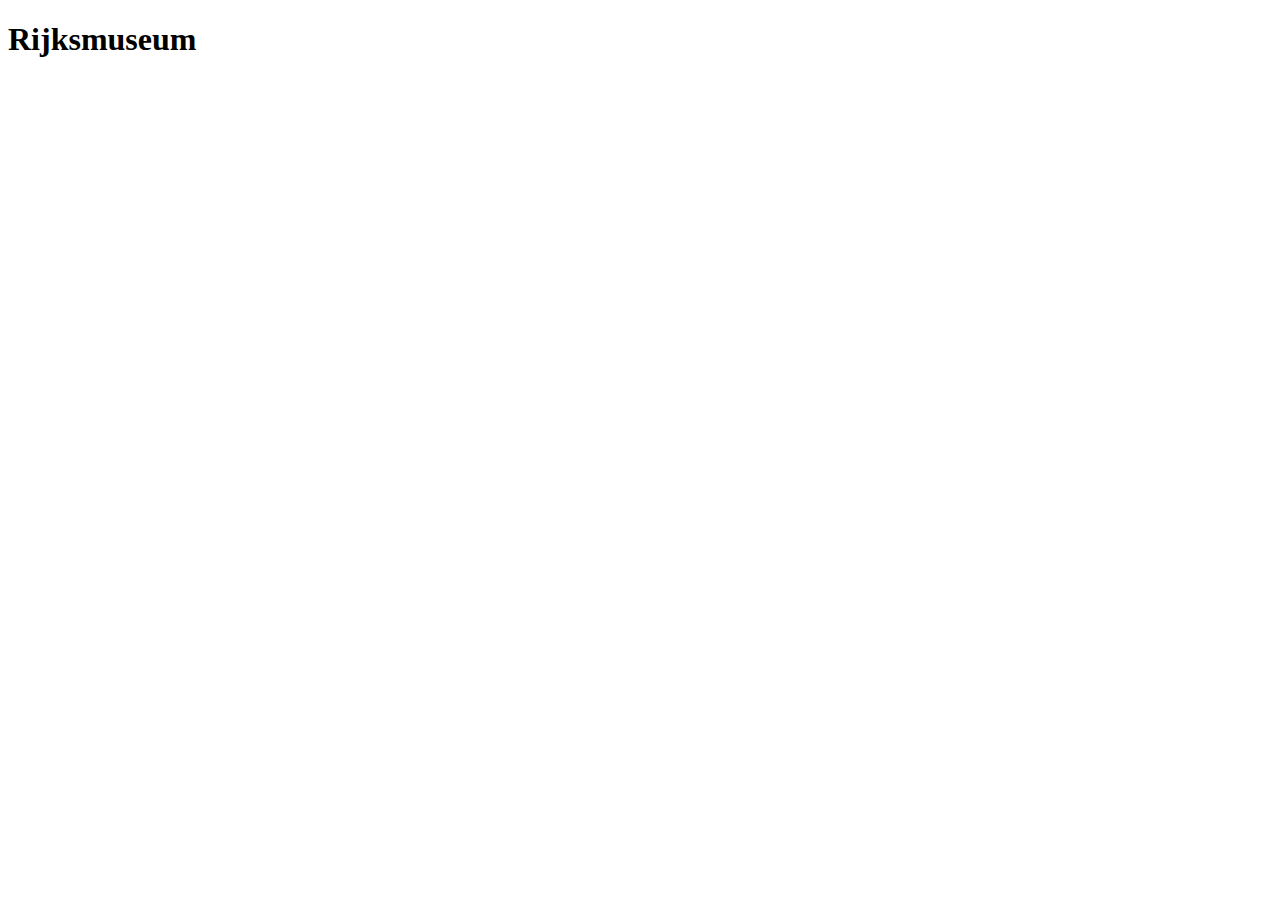
==== website/index.html @ d364fdd5 "eerste commit" ====
<!DOCTYPE html>
<html lang="en">
<head>
    <meta charset="UTF-8">
    <meta http-equiv="X-UA-Compatible" content="IE=edge">
    <meta name="viewport" content="width=device-width, initial-scale=1.0">
    <link rel="stylesheet" href="style.css">
    <title>Rijksmuseum</title>
</head>
<body>
    <h1>Rijksmuseum</h1>
</body>
</html>
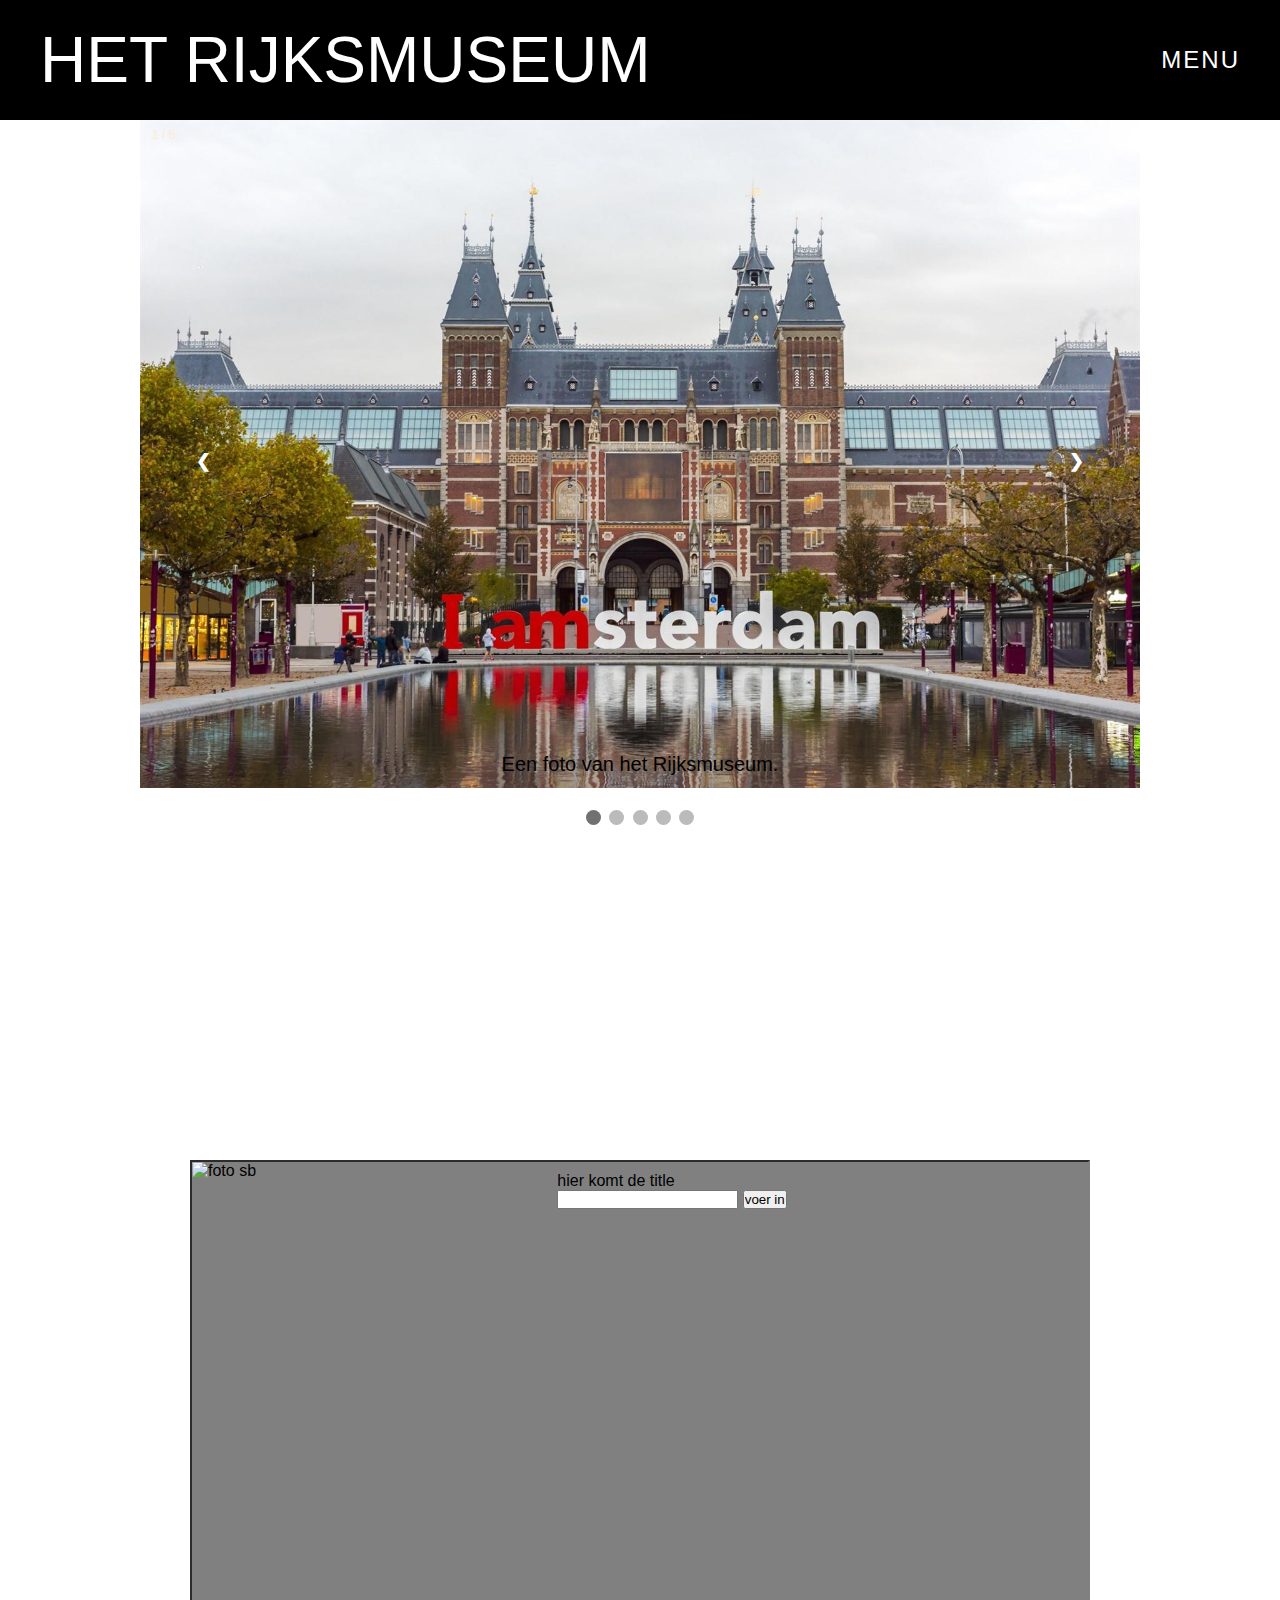
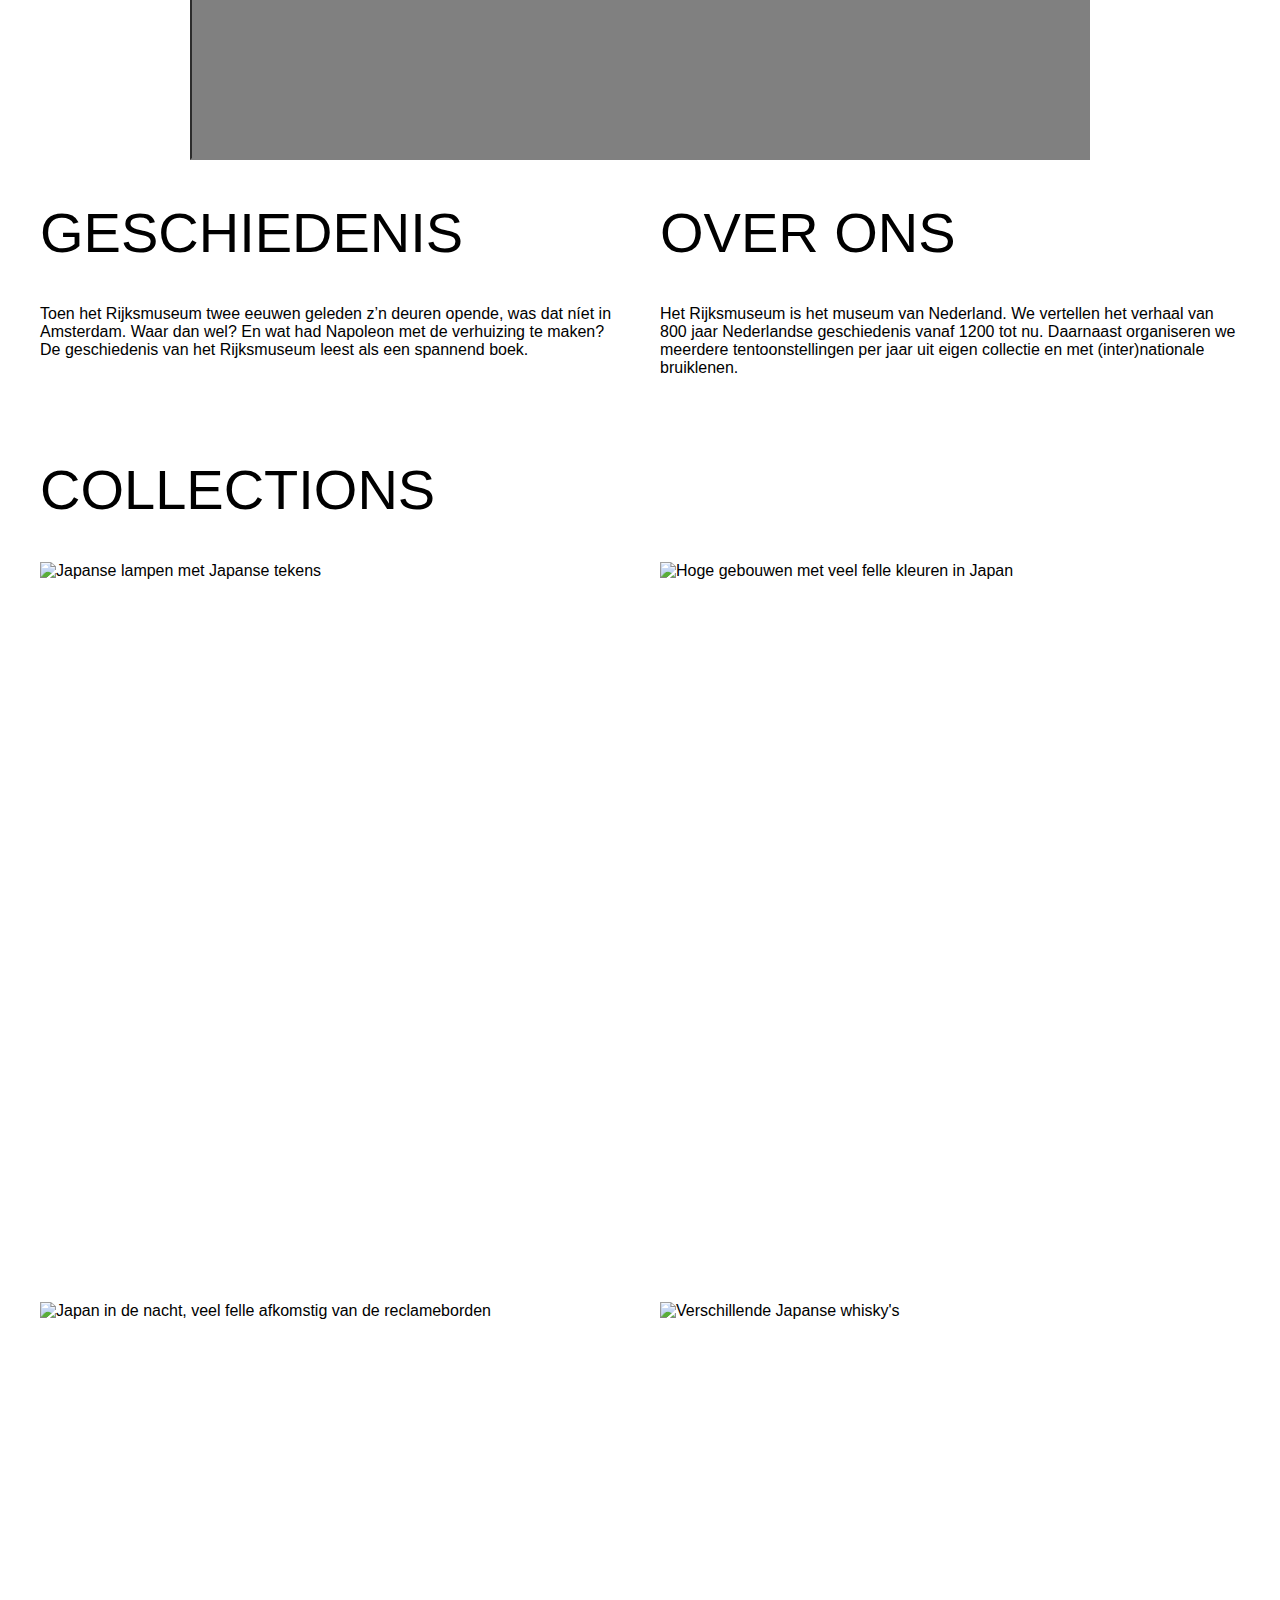
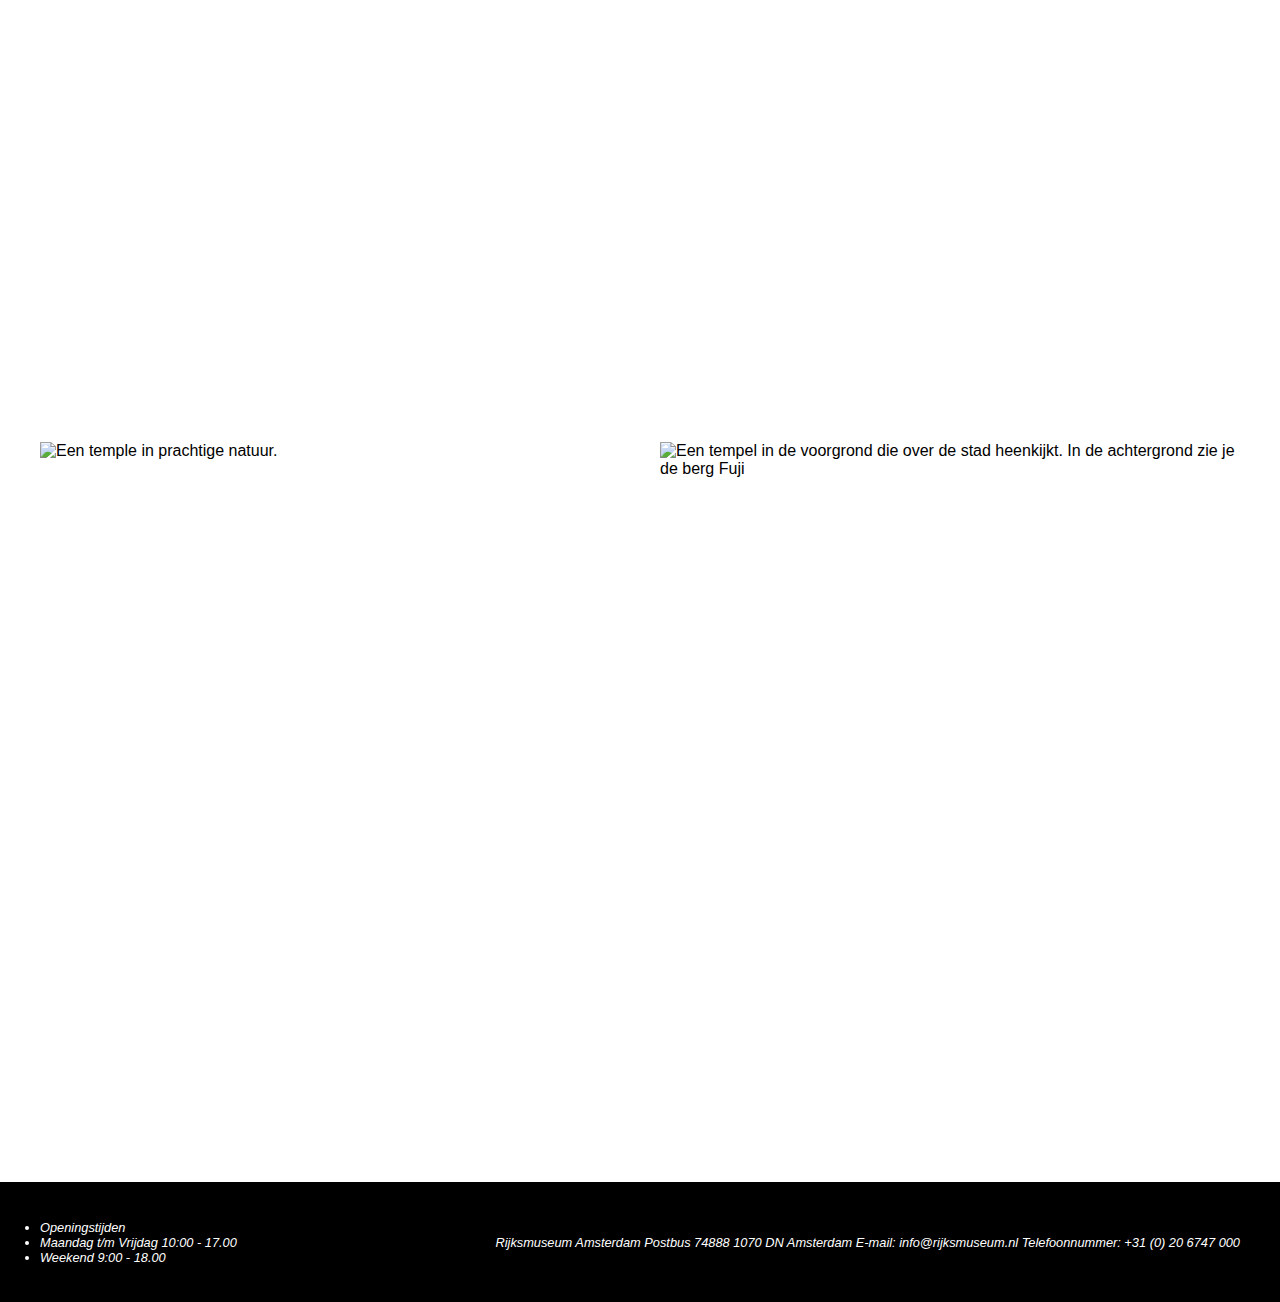
==== commit dba26741: "Merge pull request #1 from 10KJVN/main" ====
--- a/website/index.html
+++ b/website/index.html
@@ -1,13 +1,156 @@
 <!DOCTYPE html>
 <html lang="en">
+
 <head>
     <meta charset="UTF-8">
     <meta http-equiv="X-UA-Compatible" content="IE=edge">
     <meta name="viewport" content="width=device-width, initial-scale=1.0">
-    <link rel="stylesheet" href="style.css">
     <title>Rijksmuseum</title>
+    <link rel="stylesheet" href="css/style.css">
+    <script src="js/main.js" defer></script>
 </head>
-<body>
-    <h1>Rijksmuseum</h1>
+
+<body id="js--body">
+    <header class="header">
+        <h1 class="headerTitle">Het Rijksmuseum</h1>
+        <button id="js--menu" class="headerButton">menu</button>
+    </header>
+    <nav id="js--nav" class="mainNavigation">
+        <ul class="mainNavigationList">
+            <li class="mainNavigationListItem">
+                <a href="">Home</a>    
+            </li>
+            <li class="mainNavigationListItem">
+                <a href="https://www.rijksmuseum.nl/nl/tickets/artikelen">Tickets</a>    
+            </li>
+            <li class="mainNavigationListItem">
+                <a href="https://www.rijksmuseumshop.nl/nl?utm_source=rijksmuseum.nl&utm_medium=referral&utm_campaign=webshop&utm_content=uitklapmenu_nl">Giftshop</a>    
+            </li>
+            <li class="mainNavigationListItem">
+                <a href="https://www.rijksmuseum.nl/nl/zien-en-doen/tentoonstellingen/revolusi">Huidige Tentoonstelling</a>    
+            </li>
+        </ul>
+    </nav>
+    <main>
+        <figure class="bigFigure">
+            <div class="slideshow-container">
+
+                <div class="mySlides fade">
+                <div class="numbertext">1 / 5</div>
+                <img src="img/fotoslider1.jpeg" style="width:100%">
+                <div class="text">Een foto van het Rijksmuseum.</div>
+                </div>
+            
+                <div class="mySlides fade">
+                <div class="numbertext">2 / 5</div>
+                <img src="img/fotoslider2.jpeg" style="width:100%">
+                <div class="text">Een hal in het Rijksmuseum.</div>
+                </div>
+            
+                <div class="mySlides fade">
+                <div class="numbertext">3 / 5</div>
+                <img src="img/fotoslider3.jpg" style="width:100%">
+                <div class="text">De bibliotheek in het Rijksmuseum.</div>
+                </div>
+            
+                <div class="mySlides fade">
+                    <div class="numbertext">4 / 5</div>
+                    <img src="img/fotoslider4.jpeg" style="width:100%">
+                    <div class="text">Bezoekers bij de uitgang van de Rembrandt collectie.</div>
+                </div>
+            
+                <div class="mySlides fade">
+                    <div class="numbertext">5 / 5</div>
+                    <img src="img/fotoslider5.jpeg" style="width:100%">
+                    <div class="text">De Rijksmuseumtuinen.</div>
+                </div>
+            
+                <a class="prev" onclick="plusSlides(-1)">&#10094;</a>
+                <a class="next" onclick="plusSlides(1)">&#10095;</a>
+            </div>
+            <br>
+            
+            <div style="text-align:center">
+                <span class="dot" onclick="currentSlide(1)"></span>
+                <span class="dot" onclick="currentSlide(2)"></span>
+                <span class="dot" onclick="currentSlide(3)"></span>
+                <span class="dot" onclick="currentSlide(4)"></span>
+                <span class="dot" onclick="currentSlide(5)"></span>
+            </div>
+        </figure>
+
+        <div id="container">
+            <img id="myImage" src="img/interactieveroute0.jpeg" height="600px" alt="foto sb">
+            <div id="myInteraction">
+                <div id="myTitle">hier komt de title</div>
+                <input type="text" id="myInput" autocomplete="off">
+                <input type="button" value="voer in" onclick="getInput()">
+            </div>
+        </div>
+
+        <section class="info">
+            <div class="block">
+                <h2 class="infoTitle">Geschiedenis</h2>
+                <p>Toen het Rijksmuseum twee eeuwen geleden z’n deuren opende, 
+                was dat níet in Amsterdam.
+                 Waar dan wel?
+                  En wat had Napoleon met de verhuizing te maken?
+                   De geschiedenis van het Rijksmuseum leest als een spannend boek.</p>
+            
+            </div>
+            <div class="block">
+                <h2 class="infoTitle">Over ons</h2>
+                <p>Het Rijksmuseum is het museum van Nederland.
+                    We vertellen het verhaal van 800 jaar Nederlandse geschiedenis vanaf 1200 tot nu. 
+                    Daarnaast organiseren we meerdere tentoonstellingen per jaar uit eigen collectie en met (inter)nationale bruiklenen.</p>
+
+            </div>
+        </section>
+        <section class="collections">
+            <h2 class="collectionsTitle">Collections</h2>
+            <ul class="collectionsList">
+                <li class="collectionsListItem">
+                    <img src="img/pexels-aden-ardenrich-581299.jpg" alt="Japanse lampen met Japanse tekens">
+                </li>
+                <li class="collectionsListItem">
+                    <img src="img/pexels-alex-knight-2425251.jpg" alt="Hoge gebouwen met veel felle kleuren in Japan">
+                </li>
+                <li class="collectionsListItem">
+                    <img src="img/pexels-haugenzhays-zhang-1798631.jpg" alt="Japan in de nacht, veel felle afkomstig van de reclameborden">
+                </li>
+                <li class="collectionsListItem">
+                    <img src="img/pexels-pixabay-372959.jpg" alt="Verschillende Japanse whisky's">
+                </li>
+                <li class="collectionsListItem">
+                    <img src="img/pexels-sunil-poudel-2758567.jpg" alt="Een temple in prachtige natuur.">
+                </li>
+                <li class="collectionsListItem">
+                    <img src="img/pexels-tomáš-malík-3408353.jpg" alt="Een tempel in de voorgrond die over de stad heenkijkt. In de achtergrond zie je de berg Fuji">
+                </li>
+            </ul>
+        </section>
+    </main>
+    <footer class="footer">
+        <ul class="footerNavigation">
+            <li class="footerNavigationItem">
+                Openingstijden
+            </li>
+            <li class="footerNavigationItem">
+                Maandag t/m Vrijdag 10:00 - 17.00
+            </li>
+            <li class="footerNavigationItem">
+                Weekend 9:00 - 18.00
+            </li>
+        </ul>
+        <address>
+            Rijksmuseum Amsterdam
+            Postbus 74888
+            1070 DN Amsterdam
+            E-mail: info@rijksmuseum.nl
+            Telefoonnummer: +31 (0) 20 6747 000
+        </address>
+    </footer>
+
 </body>
+
 </html>--- a/website/css/style.css
+++ b/website/css/style.css
@@ -0,0 +1,261 @@
+*{
+    padding:0;
+    margin:0;
+    box-sizing: border-box;
+}
+
+body{
+    font-family: sans-serif;
+    font-size: 16px;
+}
+
+.header{
+    background:black;
+    display:flex;
+    height:120px;
+    justify-content: space-between;
+    align-items:center;
+    padding:20px;
+    padding-left:40px;
+    padding-right:40px;
+}
+
+.headerTitle{
+    color: white;
+    text-transform: uppercase;
+    font-size: 400%;
+    font-weight:400;
+}
+
+.headerButton{
+    text-transform: uppercase;
+    background:transparent;
+    color: white;
+    border: none;
+    font-size: 150%;
+    letter-spacing: 2px;
+}
+
+.headerButton:hover{
+    cursor:pointer;
+}
+
+.slideshow-container {
+    max-width: 1000px;
+    position: relative;
+    margin: auto;
+}
+
+.mySlides {
+    display: none;
+}
+  
+
+.prev, .next {
+    cursor: pointer;
+    position: absolute;
+    top: 50%;
+    width: auto;
+    margin-top: -22px;
+    padding: 16px;
+    color: white;
+    font-weight: bold;
+    font-size: 18px;
+    transition: 0.6s ease;
+    border-radius: 0 3px 3px 0;
+    user-select: none;
+}
+  
+.next {
+    right: 40px;
+    border-radius: 3px 0 0 3px;
+}
+
+.prev {
+    left: 40px;
+    border-radius: 3px 0 0 3px;
+}
+  
+.prev:hover, .next:hover {
+    background-color: rgba(0,0,0,0.8);
+}
+  
+.text {
+    color:  black;
+    font-size: 20px;
+    padding: 8px 12px;
+    position: absolute;
+    bottom: 8px;
+    width: 100%;
+    text-align: center;
+}
+  
+.numbertext {
+    color: blanchedalmond;
+    font-size: 12px;
+    padding: 8px 12px;
+    position: absolute;
+    top: 0;
+}
+  
+.dot {
+    cursor: pointer;
+    height: 15px;
+    width: 15px;
+    margin: 0 2px;
+    background-color: #bbb;
+    border-radius: 50%;
+    display: inline-block;
+    transition: background-color 0.6s ease;
+}
+  
+.active, .dot:hover {
+    background-color: #717171;
+}
+  
+.fade {
+    -webkit-animation-name: fade;
+    -webkit-animation-duration: 1.5s;
+    animation-name: fade;
+    animation-duration: 1.5s;
+}
+  
+@-webkit-keyframes fade {
+    from {opacity: .4}
+    to {opacity: 1}
+}
+  
+@keyframes fade {
+    from {opacity: .4}
+    to {opacity: 1}
+}
+
+.mainNavigation{
+    position:absolute;
+    top:0;
+    left:0;
+    bottom:0;
+    right:0;
+    background:black;
+    display:flex;
+    justify-content: center;
+    align-items: center;
+    visibility: hidden;
+    opacity:0;
+    transition: 0.2s all;
+    z-index: 100;
+}
+
+.mainNavigationList{
+    list-style: none;
+}
+
+.mainNavigationListItem{
+    color:white;
+    font-size: 350%;
+    text-transform: uppercase;
+    text-align:center;
+    margin-bottom: 20px;
+}
+
+.mainNavigationListItem > a {
+    text-decoration: none;
+    color:white;
+}
+
+#container{
+    background-color: gray;
+    width: 900px;
+    height: 600px;
+    margin: 50px auto auto auto;
+    display: grid;
+    grid-template-columns: auto auto;
+    border: inset 2px gray;
+}
+
+#myInteraction{
+    padding: 10px;
+}
+
+.bigFigure{
+    width:100%;
+    height:110vh;
+}
+
+.bigFigure > img{
+    width:100%;
+    height:100%;
+    object-fit: cover;
+}
+
+.collections{
+    width:100%;
+    padding:40px;
+}
+
+.collectionsTitle, .infoTitle{
+    font-size: 350%;
+    color:black;
+    text-transform: uppercase;
+    font-weight: 400;
+    margin-bottom:40px;
+}
+
+.collectionsList{
+    list-style: none;
+    display:flex;
+    gap: 40px;
+    flex-wrap: wrap;
+}
+
+.collectionsListItem{
+    width: 500px;
+    height:700px;
+    flex-shrink: 1;
+    flex-grow: 1;
+}
+
+.collectionsListItem > img{
+    width:100%;
+    height:100%;
+    object-fit: cover;
+}
+
+.info{
+    padding:40px;
+    display:flex;
+    gap:40px;
+    flex-wrap: wrap;
+}
+
+.block{ 
+    width:400px;
+    flex-shrink: 1;
+    flex-grow: 1;
+}
+
+.footer{
+    height:120px;
+    background:black;
+    display:flex;
+    color:white;
+    justify-content: space-between;
+    align-items:center;
+    padding: 20px;
+    padding-left:40px;
+    padding-right:40px;
+}
+
+.footerNavigationItem{
+    font-size:80%;
+    font-style: italic;
+}
+
+.footerNavigationItem > a{
+    color:white;
+    text-decoration: none;
+}
+
+.footer > address{
+    font-size:80%;
+}
